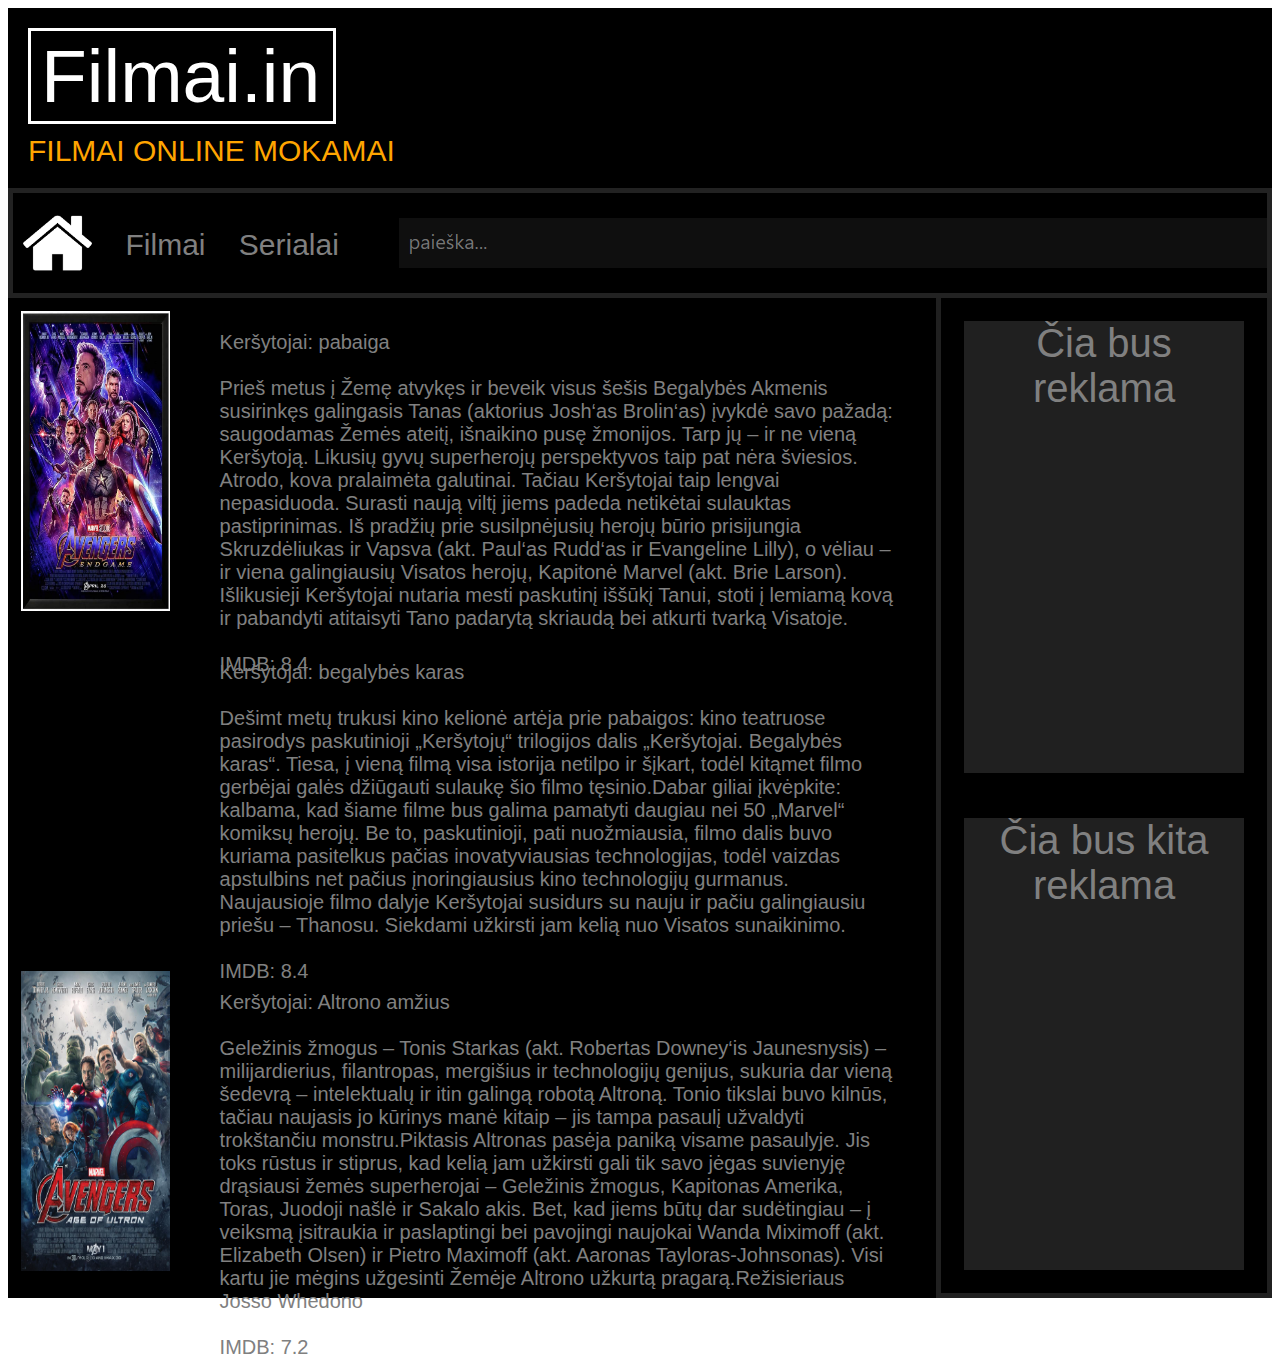
==== index.html @ def003d0 "pradine versija" ====
<!DOCTYPE html>
<html lang="en">
<head>
    <meta charset="UTF-8">
    <meta name="viewport" content="width=device-width, initial-scale=1.0">
    <title>37.84.681.01</title>
    <link rel="stylesheet" href="style.css">
</head>
<body>
    <div class="pagrindas">
        
        <div class="antraste">
            <div class="pavadinimas">Filmai.in</div>
            FILMAI ONLINE MOKAMAI
        </div>
        <div class="meniu">
            <a class="namo" href="index.html"></a>
            <a class="filmai" href="filmai.html">Filmai</a>
            <a class="serialai" href="serialai.html">Serialai</a>
            <div class="paieska"></div>
        </div>
        <div class="tekstas">
            <div class="filmukai">
                <div class="filmas1">
                    <div class="fotke1"></div>
                    <div class="tekstas1">Keršytojai: pabaiga <br> <br>
                        Prieš metus į Žemę atvykęs ir beveik visus šešis Begalybės Akmenis susirinkęs galingasis Tanas (aktorius Josh‘as Brolin‘as) įvykdė savo pažadą: saugodamas Žemės ateitį, išnaikino pusę žmonijos. Tarp jų – ir ne vieną Keršytoją. Likusių gyvų superherojų perspektyvos taip pat nėra šviesios. Atrodo, kova pralaimėta galutinai. Tačiau Keršytojai taip lengvai nepasiduoda. Surasti naują viltį jiems padeda netikėtai sulauktas pastiprinimas. Iš pradžių prie susilpnėjusių herojų būrio prisijungia Skruzdėliukas ir Vapsva (akt. Paul‘as Rudd‘as ir Evangeline Lilly), o vėliau – ir viena galingiausių Visatos herojų, Kapitonė Marvel (akt. Brie Larson). Išlikusieji Keršytojai nutaria mesti paskutinį iššūkį Tanui, stoti į lemiamą kovą ir pabandyti atitaisyti Tano padarytą skriaudą bei atkurti tvarką Visatoje. <br> <br> IMDB: 8.4
                    </div>
                </div>
                <div class="filmas1">
                    <div class="fotke2"></div>
                    <div class="tekstas1">Keršytojai: begalybės karas <br> <br>
                        Dešimt metų trukusi kino kelionė artėja prie pabaigos: kino teatruose pasirodys paskutinioji „Keršytojų“ trilogijos dalis „Keršytojai. Begalybės karas“. Tiesa, į vieną filmą visa istorija netilpo ir šįkart, todėl kitąmet filmo gerbėjai galės džiūgauti sulaukę šio filmo tęsinio.Dabar giliai įkvėpkite: kalbama, kad šiame filme bus galima pamatyti daugiau nei 50 „Marvel“ komiksų herojų. Be to, paskutinioji, pati nuožmiausia, filmo dalis buvo kuriama pasitelkus pačias inovatyviausias technologijas, todėl vaizdas apstulbins net pačius įnoringiausius kino technologijų gurmanus. Naujausioje filmo dalyje Keršytojai susidurs su nauju ir pačiu galingiausiu priešu – Thanosu. Siekdami užkirsti jam kelią nuo Visatos sunaikinimo.<br> <br> IMDB: 8.4
                    </div>
                </div>
                <div class="filmas1">
                    <div class="fotke3"></div>
                    <div class="tekstas1">Keršytojai: Altrono amžius <br> <br> 
                        Geležinis žmogus – Tonis Starkas (akt. Robertas Downey‘is Jaunesnysis) – milijardierius, filantropas, mergišius ir technologijų genijus, sukuria dar vieną šedevrą – intelektualų ir itin galingą robotą Altroną. Tonio tikslai buvo kilnūs, tačiau naujasis jo kūrinys manė kitaip – jis tampa pasaulį užvaldyti trokštančiu monstru.Piktasis Altronas pasėja paniką visame pasaulyje. Jis toks rūstus ir stiprus, kad kelią jam užkirsti gali tik savo jėgas suvienyję drąsiausi žemės superherojai – Geležinis žmogus, Kapitonas Amerika, Toras, Juodoji našlė ir Sakalo akis. Bet, kad jiems būtų dar sudėtingiau – į veiksmą įsitraukia ir paslaptingi bei pavojingi naujokai Wanda Miximoff (akt. Elizabeth Olsen) ir Pietro Maximoff (akt. Aaronas Tayloras-Johnsonas). Visi kartu jie mėgins užgesinti Žemėje Altrono užkurtą pragarą.Režisieriaus Josso Whedono <br> <br> IMDB: 7.2</div>
                </div>
            </div>
            <div class="reklama">
                <div class="pirma">Čia bus reklama</div>
                <div class="antra">Čia bus kita reklama</div>
            </div>

        </div>
    </div>
</body>
</html>
---- style.css ----
.pagrindas
{
    background-color: black;
    font-family: "Open Sans", sans-serif;
}
.antraste
{
    background-color: black;
    color: orange;
    font-size: 30px;
    padding: 20px;
}
.pavadinimas
{
    color: white;
    width: 290px;
    font-size: 75px;
    padding: 2px;
    padding-left: 10px;
    border-width: 3px;
    border-color: white;
    border-style: solid;
    margin-bottom: 10px;
}
.meniu
{
    display: flex;
    border-style: solid;
    border-color: rgb(34, 34, 34);
    border-width: 5px;
    color: white;
    height: 100px;
    
}
.namo
{
    width: 80px;
    height: 80px;
    background-image: url(namas.png);
    background-position: center;
    background-size: 100%;
    margin-right: 30px;
    margin-left: 10px;
    margin-top: 10px;
}
.filmai
{
    text-decoration: none;
    color: grey;
    width: 100px;
    margin-right: 30px;
    margin-top: 35px;
    font-size: 30px;
    text-align: center;
    
}
.serialai
{  
    text-decoration: none;
    color: grey;
    width: 100px;
    margin-right: 30px;
    margin-top: 35px;
    font-size: 30px;
    text-align: center;
}
.paieska
{
    width: 80%;
    margin-top: 25px;
    margin-left: 30px;
    background-image: url(search.png);
    background-repeat: no-repeat;
}
.tekstas
{ 
    width: 100%;
    height: 1000px;
    display: flex;
}
.tekstukas
{
    color: grey;
    width: 70%;
    margin-left: 1%;
    margin-top: 1%;
    margin-right: 3%;
    font-size: 20px;
}
.reklama
{
    width: 26%;
    border-style: solid;
    border-color: rgb(32, 32, 32);
    border-width: 5px;
    color: gray;
    display: flex;
    flex-wrap: wrap;
    border-top-width: 0px;
}
.pirma
{
    margin: 7%;
    width: 100%;
    background-color: rgb(32, 32, 32);
    font-size: 40px;
    text-align: center;
}
.antra
{
    margin: 7%;
    width: 100%;
    background-color: rgb(32, 32, 32);
    font-size: 40px;
    text-align: center;
}
.tekstenas
{
    font-size: 30px;
    color: white;
    text-align: center;
    margin-bottom: 50px;
}
.tekstenenas
{
    margin-top: 50px;
}
.w3link
{
    text-decoration: none;
    color: white;
}
.prielipa
{
    height: 40px;
    width: 100px;
    padding-top: 20px;
    text-align: center;
    position: sticky;
    bottom: 50px;
    left: 50px;
    background-color: rgb(184, 176, 149);
    border-radius: 25px;
}
.filmukai
{
    color: grey;
    width: 70%;
    margin-left: 1%;
    margin-top: 1%;
    margin-right: 3%;
    font-size: 20px;
}
.filmas1
{
    padding-bottom: 30px;
    width: 100%;
    height: 300px;
    display: flex;
}
.fotke1
{
    
    height: 100%;
    width: 18%;
    background-image: url(endgame.jpg);
    background-repeat: no-repeat;
    background-size: 100% 100%;
}
.fotke2
{
    height: 100%;
    width: 18%;
    background-image: url(war.jpg);
    background-repeat: no-repeat;
    background-size: 100% 100%;
}
.fotke3
{
    height: 100%;
    width: 18%;
    background-image: url(ultron.jpg);
    background-repeat: no-repeat;
    background-size: 100% 100%;
}
.tekstas1
{
    padding-top: 20px;
    padding-left: 50px;
    width: 82%;
}
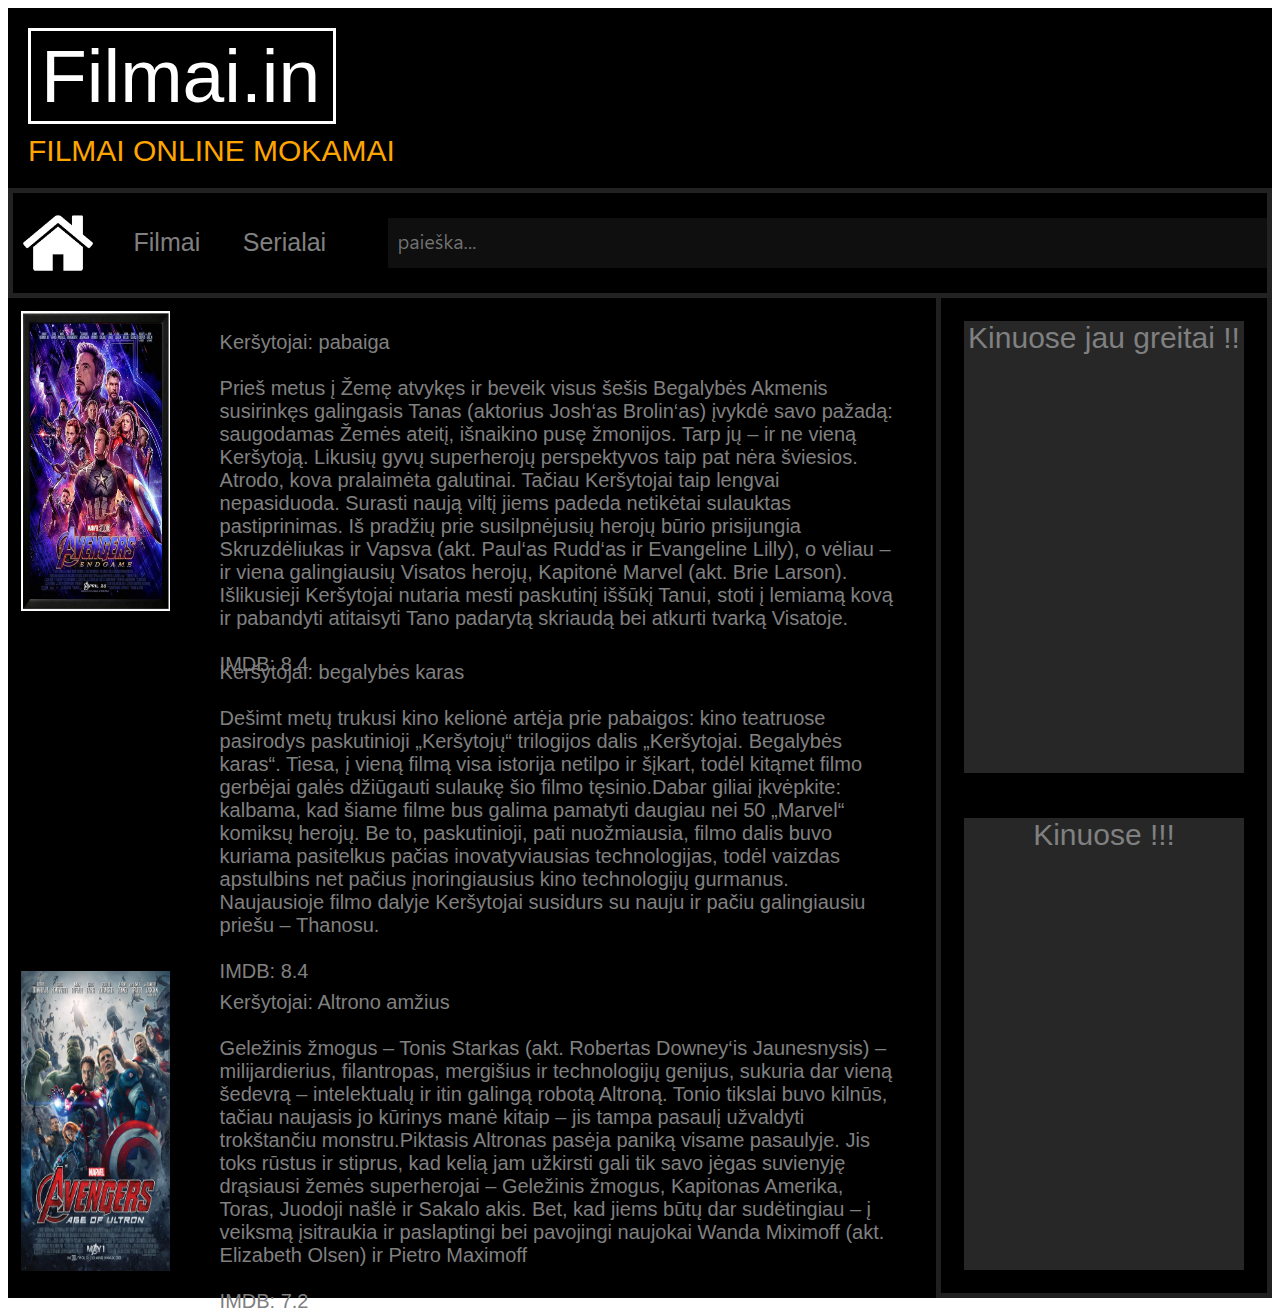
==== commit 7ea424de: "Update index.html" ====
--- a/index.html
+++ b/index.html
@@ -30,21 +30,21 @@
                 <div class="filmas1">
                     <div class="fotke2"></div>
                     <div class="tekstas1">Keršytojai: begalybės karas <br> <br>
-                        Dešimt metų trukusi kino kelionė artėja prie pabaigos: kino teatruose pasirodys paskutinioji „Keršytojų“ trilogijos dalis „Keršytojai. Begalybės karas“. Tiesa, į vieną filmą visa istorija netilpo ir šįkart, todėl kitąmet filmo gerbėjai galės džiūgauti sulaukę šio filmo tęsinio.Dabar giliai įkvėpkite: kalbama, kad šiame filme bus galima pamatyti daugiau nei 50 „Marvel“ komiksų herojų. Be to, paskutinioji, pati nuožmiausia, filmo dalis buvo kuriama pasitelkus pačias inovatyviausias technologijas, todėl vaizdas apstulbins net pačius įnoringiausius kino technologijų gurmanus. Naujausioje filmo dalyje Keršytojai susidurs su nauju ir pačiu galingiausiu priešu – Thanosu. Siekdami užkirsti jam kelią nuo Visatos sunaikinimo.<br> <br> IMDB: 8.4
+                        Dešimt metų trukusi kino kelionė artėja prie pabaigos: kino teatruose pasirodys paskutinioji „Keršytojų“ trilogijos dalis „Keršytojai. Begalybės karas“. Tiesa, į vieną filmą visa istorija netilpo ir šįkart, todėl kitąmet filmo gerbėjai galės džiūgauti sulaukę šio filmo tęsinio.Dabar giliai įkvėpkite: kalbama, kad šiame filme bus galima pamatyti daugiau nei 50 „Marvel“ komiksų herojų. Be to, paskutinioji, pati nuožmiausia, filmo dalis buvo kuriama pasitelkus pačias inovatyviausias technologijas, todėl vaizdas apstulbins net pačius įnoringiausius kino technologijų gurmanus. Naujausioje filmo dalyje Keršytojai susidurs su nauju ir pačiu galingiausiu priešu – Thanosu.<br> <br> IMDB: 8.4
                     </div>
                 </div>
                 <div class="filmas1">
                     <div class="fotke3"></div>
                     <div class="tekstas1">Keršytojai: Altrono amžius <br> <br> 
-                        Geležinis žmogus – Tonis Starkas (akt. Robertas Downey‘is Jaunesnysis) – milijardierius, filantropas, mergišius ir technologijų genijus, sukuria dar vieną šedevrą – intelektualų ir itin galingą robotą Altroną. Tonio tikslai buvo kilnūs, tačiau naujasis jo kūrinys manė kitaip – jis tampa pasaulį užvaldyti trokštančiu monstru.Piktasis Altronas pasėja paniką visame pasaulyje. Jis toks rūstus ir stiprus, kad kelią jam užkirsti gali tik savo jėgas suvienyję drąsiausi žemės superherojai – Geležinis žmogus, Kapitonas Amerika, Toras, Juodoji našlė ir Sakalo akis. Bet, kad jiems būtų dar sudėtingiau – į veiksmą įsitraukia ir paslaptingi bei pavojingi naujokai Wanda Miximoff (akt. Elizabeth Olsen) ir Pietro Maximoff (akt. Aaronas Tayloras-Johnsonas). Visi kartu jie mėgins užgesinti Žemėje Altrono užkurtą pragarą.Režisieriaus Josso Whedono <br> <br> IMDB: 7.2</div>
+                        Geležinis žmogus – Tonis Starkas (akt. Robertas Downey‘is Jaunesnysis) – milijardierius, filantropas, mergišius ir technologijų genijus, sukuria dar vieną šedevrą – intelektualų ir itin galingą robotą Altroną. Tonio tikslai buvo kilnūs, tačiau naujasis jo kūrinys manė kitaip – jis tampa pasaulį užvaldyti trokštančiu monstru.Piktasis Altronas pasėja paniką visame pasaulyje. Jis toks rūstus ir stiprus, kad kelią jam užkirsti gali tik savo jėgas suvienyję drąsiausi žemės superherojai – Geležinis žmogus, Kapitonas Amerika, Toras, Juodoji našlė ir Sakalo akis. Bet, kad jiems būtų dar sudėtingiau – į veiksmą įsitraukia ir paslaptingi bei pavojingi naujokai Wanda Miximoff (akt. Elizabeth Olsen) ir Pietro Maximoff<br> <br> IMDB: 7.2</div>
                 </div>
             </div>
             <div class="reklama">
-                <div class="pirma">Čia bus reklama</div>
-                <div class="antra">Čia bus kita reklama</div>
+                <div class="pirma">Kinuose jau greitai !!</div>
+                <div class="antra">Kinuose !!!</div>
             </div>
 
         </div>
     </div>
 </body>
-</html>+</html>
--- a/style.css
+++ b/style.css
@@ -39,6 +39,7 @@
     background-image: url(namas.png);
     background-position: center;
     background-size: 100%;
+    background-repeat: no-repeat;
     margin-right: 30px;
     margin-left: 10px;
     margin-top: 10px;
@@ -50,7 +51,7 @@
     width: 100px;
     margin-right: 30px;
     margin-top: 35px;
-    font-size: 30px;
+    font-size: 25px;
     text-align: center;
     
 }
@@ -61,7 +62,7 @@
     width: 100px;
     margin-right: 30px;
     margin-top: 35px;
-    font-size: 30px;
+    font-size: 25px;
     text-align: center;
 }
 .paieska
@@ -74,6 +75,7 @@
 }
 .tekstas
 { 
+    font-size: 25px;
     width: 100%;
     height: 1000px;
     display: flex;
@@ -89,6 +91,7 @@
 }
 .reklama
 {
+    font-size: 30px;
     width: 26%;
     border-style: solid;
     border-color: rgb(32, 32, 32);
@@ -100,18 +103,24 @@
 }
 .pirma
 {
+    background-position-y: 50px;
     margin: 7%;
     width: 100%;
-    background-color: rgb(32, 32, 32);
-    font-size: 40px;
+    background-image: url(shrek.jpg);
+    background-color: rgb(39, 39, 39);
+    background-size: 100% 90%;
+    background-repeat: no-repeat;
     text-align: center;
 }
 .antra
 {
+    background-position-y: 50px;
     margin: 7%;
     width: 100%;
-    background-color: rgb(32, 32, 32);
-    font-size: 40px;
+    background-image: url(gta.png);
+    background-color: rgb(39, 39, 39);
+    background-size: 100% 90%;
+    background-repeat: no-repeat;
     text-align: center;
 }
 .tekstenas
@@ -188,4 +197,4 @@
     padding-top: 20px;
     padding-left: 50px;
     width: 82%;
-}+}
